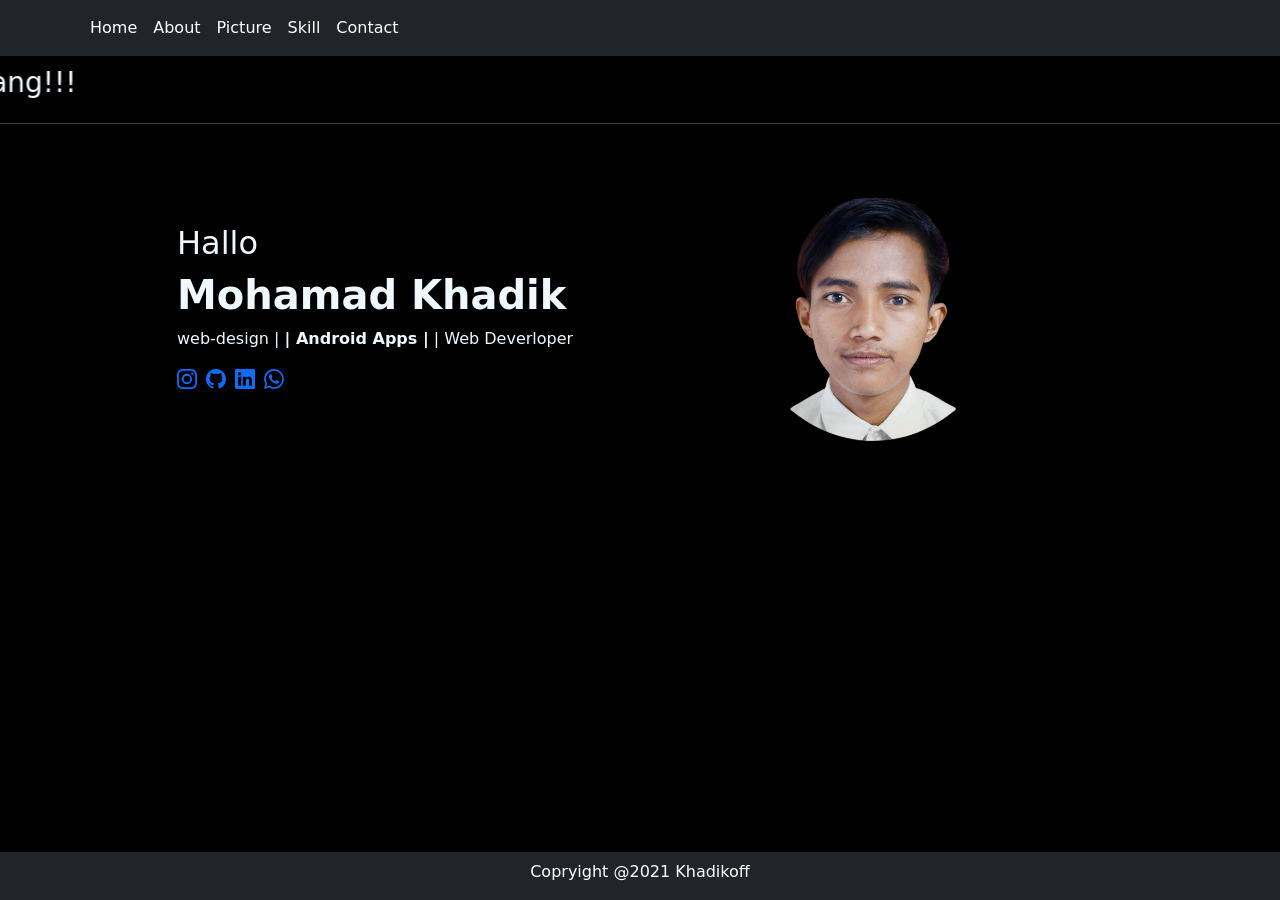
==== index.html @ 0163ffd8 "menDgganti nama file" ====
<!DOCTYPE html>
<html lang="en">
<head>
    <!-- Required meta tags -->
    <meta charset="utf-8">
    <meta name="viewport" content="width=device-width, initial-scale=1">
    <title>portofolio | Khadik</title>
    <!-- Bootstrap CSS -->
    <link href="https://cdn.jsdelivr.net/npm/bootstrap@5.1.3/dist/css/bootstrap.min.css" rel="stylesheet" integrity="sha384-1BmE4kWBq78iYhFldvKuhfTAU6auU8tT94WrHftjDbrCEXSU1oBoqyl2QvZ6jIW3" crossorigin="anonymous">

    <!-- css manual -->
    <link rel="stylesheet" href="style.css">
    
</head>
<body style="background-color: black;">
    <!-- Navbar  -->
    <nav class="navbar navbar-expand-lg navbar-dark bg-dark">
        <div class="container">
          <div class="collapse navbar-collapse" id="navbarNavAltMarkup">
            <div class="navbar-nav ">
              <a class="nav-link active" aria-current="page" href="portofolio.html">Home</a>
              <a class="nav-link active" aria-current="page" href="./komponen/About.html">About</a>
              <a class="nav-link active" aria-current="page" href="./komponen/Picture.html">Picture</a>
              <a class="nav-link active" aria-current="page" href="./komponen/Skill.html">Skill</a>
              <a class="nav-link active" aria-current="page" href="./komponen/Contact.html">Contact</a>
            </div>
          </div>
        </div>
      </nav>
    <!-- Akhir Navbar -->
      <h3 style="margin-top: 10px; text-align: center; color: aliceblue;"><marquee behavior="1" scrollamount=”3″ direction="right">Selamat Datang!!! </marquee></h3> 
      <hr style="color: antiquewhite;">
    <!-- Home -->
    <section id="hero">
        <div class="container position-relative ">
            <div class="row">
                <div class="col-lg-5 col-md-7 offset-lg-1 my-auto order-1 text-center text-lg-start ">
                    <h2>Hallo</h2>
                    <h1 class="fw-bold">Mohamad Khadik <br> </h1>
                    <p>web-design | <span class="fw-bold color-warning justify-content-center" > | Android Apps |</span> | Web Deverloper</p>
                    <a href="https://www.instagram.com/khadik_86/" class="color-light"><svg xmlns="http://www.w3.org/2000/svg" width="20" height="20" fill="currentColor" class="bi bi-instagram" viewBox="0 0 16 16">
                        <path d="M8 0C5.829 0 5.556.01 4.703.048 3.85.088 3.269.222 2.76.42a3.917 3.917 0 0 0-1.417.923A3.927 3.927 0 0 0 .42 2.76C.222 3.268.087 3.85.048 4.7.01 5.555 0 5.827 0 8.001c0 2.172.01 2.444.048 3.297.04.852.174 1.433.372 1.942.205.526.478.972.923 1.417.444.445.89.719 1.416.923.51.198 1.09.333 1.942.372C5.555 15.99 5.827 16 8 16s2.444-.01 3.298-.048c.851-.04 1.434-.174 1.943-.372a3.916 3.916 0 0 0 1.416-.923c.445-.445.718-.891.923-1.417.197-.509.332-1.09.372-1.942C15.99 10.445 16 10.173 16 8s-.01-2.445-.048-3.299c-.04-.851-.175-1.433-.372-1.941a3.926 3.926 0 0 0-.923-1.417A3.911 3.911 0 0 0 13.24.42c-.51-.198-1.092-.333-1.943-.372C10.443.01 10.172 0 7.998 0h.003zm-.717 1.442h.718c2.136 0 2.389.007 3.232.046.78.035 1.204.166 1.486.275.373.145.64.319.92.599.28.28.453.546.598.92.11.281.24.705.275 1.485.039.843.047 1.096.047 3.231s-.008 2.389-.047 3.232c-.035.78-.166 1.203-.275 1.485a2.47 2.47 0 0 1-.599.919c-.28.28-.546.453-.92.598-.28.11-.704.24-1.485.276-.843.038-1.096.047-3.232.047s-2.39-.009-3.233-.047c-.78-.036-1.203-.166-1.485-.276a2.478 2.478 0 0 1-.92-.598 2.48 2.48 0 0 1-.6-.92c-.109-.281-.24-.705-.275-1.485-.038-.843-.046-1.096-.046-3.233 0-2.136.008-2.388.046-3.231.036-.78.166-1.204.276-1.486.145-.373.319-.64.599-.92.28-.28.546-.453.92-.598.282-.11.705-.24 1.485-.276.738-.034 1.024-.044 2.515-.045v.002zm4.988 1.328a.96.96 0 1 0 0 1.92.96.96 0 0 0 0-1.92zm-4.27 1.122a4.109 4.109 0 1 0 0 8.217 4.109 4.109 0 0 0 0-8.217zm0 1.441a2.667 2.667 0 1 1 0 5.334 2.667 2.667 0 0 1 0-5.334z"/>
                      </svg></a>
                      <a href="https://github.com/Khadik86"><svg xmlns="http://www.w3.org/2000/svg" width="20" height="20" fill="currentColor" class="bi bi-github ms-1" viewBox="0 0 16 16">
                        <path d="M8 0C3.58 0 0 3.58 0 8c0 3.54 2.29 6.53 5.47 7.59.4.07.55-.17.55-.38 0-.19-.01-.82-.01-1.49-2.01.37-2.53-.49-2.69-.94-.09-.23-.48-.94-.82-1.13-.28-.15-.68-.52-.01-.53.63-.01 1.08.58 1.23.82.72 1.21 1.87.87 2.33.66.07-.52.28-.87.51-1.07-1.78-.2-3.64-.89-3.64-3.95 0-.87.31-1.59.82-2.15-.08-.2-.36-1.02.08-2.12 0 0 .67-.21 2.2.82.64-.18 1.32-.27 2-.27.68 0 1.36.09 2 .27 1.53-1.04 2.2-.82 2.2-.82.44 1.1.16 1.92.08 2.12.51.56.82 1.27.82 2.15 0 3.07-1.87 3.75-3.65 3.95.29.25.54.73.54 1.48 0 1.07-.01 1.93-.01 2.2 0 .21.15.46.55.38A8.012 8.012 0 0 0 16 8c0-4.42-3.58-8-8-8z"/>
                      </svg></a>
                      <a href="https://www.linkedin.com/in/mohamad-khadik-502831223/"><svg xmlns="http://www.w3.org/2000/svg" width="20" height="20" fill="currentColor" class="bi bi-linkedin ms-1" viewBox="0 0 16 16">
                        <path d="M0 1.146C0 .513.526 0 1.175 0h13.65C15.474 0 16 .513 16 1.146v13.708c0 .633-.526 1.146-1.175 1.146H1.175C.526 16 0 15.487 0 14.854V1.146zm4.943 12.248V6.169H2.542v7.225h2.401zm-1.2-8.212c.837 0 1.358-.554 1.358-1.248-.015-.709-.52-1.248-1.342-1.248-.822 0-1.359.54-1.359 1.248 0 .694.521 1.248 1.327 1.248h.016zm4.908 8.212V9.359c0-.216.016-.432.08-.586.173-.431.568-.878 1.232-.878.869 0 1.216.662 1.216 1.634v3.865h2.401V9.25c0-2.22-1.184-3.252-2.764-3.252-1.274 0-1.845.7-2.165 1.193v.025h-.016a5.54 5.54 0 0 1 .016-.025V6.169h-2.4c.03.678 0 7.225 0 7.225h2.4z"/>
                      </svg></a>
                      <a href="https://wa.me/085727235899"><svg xmlns="http://www.w3.org/2000/svg" width="20" height="20" fill="currentColor" class="bi bi-whatsapp ms-1" viewBox="0 0 16 16">
                        <path d="M13.601 2.326A7.854 7.854 0 0 0 7.994 0C3.627 0 .068 3.558.064 7.926c0 1.399.366 2.76 1.057 3.965L0 16l4.204-1.102a7.933 7.933 0 0 0 3.79.965h.004c4.368 0 7.926-3.558 7.93-7.93A7.898 7.898 0 0 0 13.6 2.326zM7.994 14.521a6.573 6.573 0 0 1-3.356-.92l-.24-.144-2.494.654.666-2.433-.156-.251a6.56 6.56 0 0 1-1.007-3.505c0-3.626 2.957-6.584 6.591-6.584a6.56 6.56 0 0 1 4.66 1.931 6.557 6.557 0 0 1 1.928 4.66c-.004 3.639-2.961 6.592-6.592 6.592zm3.615-4.934c-.197-.099-1.17-.578-1.353-.646-.182-.065-.315-.099-.445.099-.133.197-.513.646-.627.775-.114.133-.232.148-.43.05-.197-.1-.836-.308-1.592-.985-.59-.525-.985-1.175-1.103-1.372-.114-.198-.011-.304.088-.403.087-.088.197-.232.296-.346.1-.114.133-.198.198-.33.065-.134.034-.248-.015-.347-.05-.099-.445-1.076-.612-1.47-.16-.389-.323-.335-.445-.34-.114-.007-.247-.007-.38-.007a.729.729 0 0 0-.529.247c-.182.198-.691.677-.691 1.654 0 .977.71 1.916.81 2.049.098.133 1.394 2.132 3.383 2.992.47.205.84.326 1.129.418.475.152.904.129 1.246.08.38-.058 1.171-.48 1.338-.943.164-.464.164-.86.114-.943-.049-.084-.182-.133-.38-.232z"/>
                      </svg></a>
                </div>
            </div>
                <div class="gambar">
                    <img src="./img/khadik.png" alt="" class="float-end hero-img">
                </div>
            </div>
        </div>
    </section>
    <!-- Akhir Home -->
<br><br><br><br>
<footer class="fixed-bottom text-center bg-dark mt-2">
    <p class="mt-2">Copryight @2021 Khadikoff</p>
    </footer>
</body>
</html>
---- style.css ----
.hero-img{
    width: 250px;
    margin-top: -200px;
    margin-right: 200px;
}
#hero{
    color: aliceblue;
    margin-top: -80px;
}
.row{
    margin-top: 180px;
}
/* footer */
footer {
    text-align: center;
    padding: auto ;
    background-color: DarkSalmon;
    color: white;
  }
  /* card */
.card{
   float: left;
   margin-left: 100px;
   margin-top: 10px;
}
.h3 {
    margin-top: 20px;
    font-size: 20px;
    color: aliceblue;
    margin-left: 250px;
}
/* skil */
.progress{
    margin-left:250px;
}
.skilll{
    margin-top: 10px;
    margin-left: 300px;
}
/* contact */
.contact{
    color: aliceblue;
    font-family: 'Segoe UI', Tahoma, Geneva, Verdana, sans-serif;
    text-align: center;
    margin-top: 10px;
}
.contact-me{
    margin-top: 50px;
}
label{
    color: aliceblue;
    text-align: center;
}
.form-label{
    margin-left: 350px;
}
.form-control{
    margin-left: 350px;
}
.btn{
    margin-left: 350px;
}
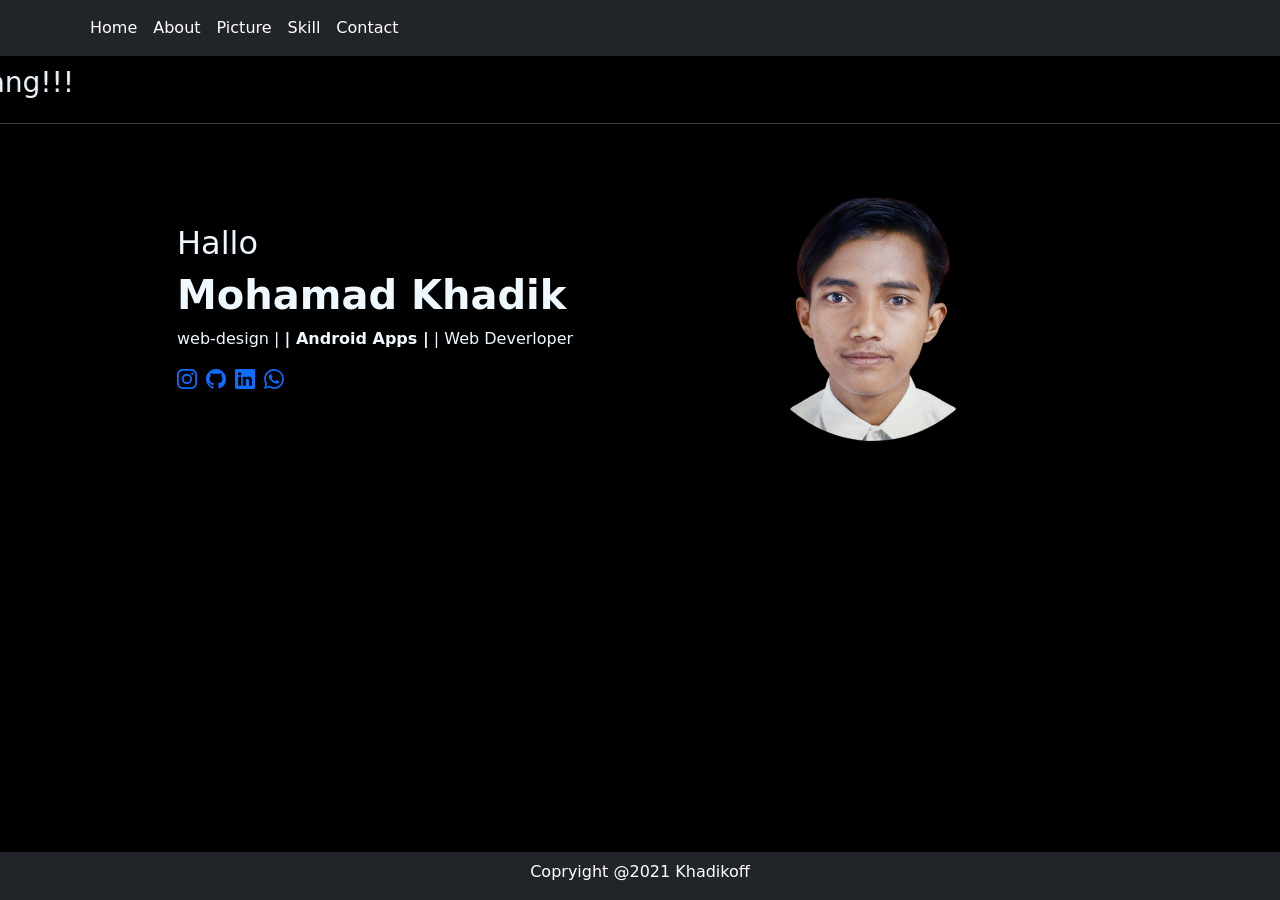
==== commit 87daa9d1: "index.html mengganti sebuah herf dengan panggilan" ====
--- a/index.html
+++ b/index.html
@@ -18,7 +18,7 @@
         <div class="container">
           <div class="collapse navbar-collapse" id="navbarNavAltMarkup">
             <div class="navbar-nav ">
-              <a class="nav-link active" aria-current="page" href="portofolio.html">Home</a>
+              <a class="nav-link active" aria-current="page" href="index.html">Home</a>
               <a class="nav-link active" aria-current="page" href="./komponen/About.html">About</a>
               <a class="nav-link active" aria-current="page" href="./komponen/Picture.html">Picture</a>
               <a class="nav-link active" aria-current="page" href="./komponen/Skill.html">Skill</a>
@@ -64,4 +64,4 @@
     <p class="mt-2">Copryight @2021 Khadikoff</p>
     </footer>
 </body>
-</html>+</html>
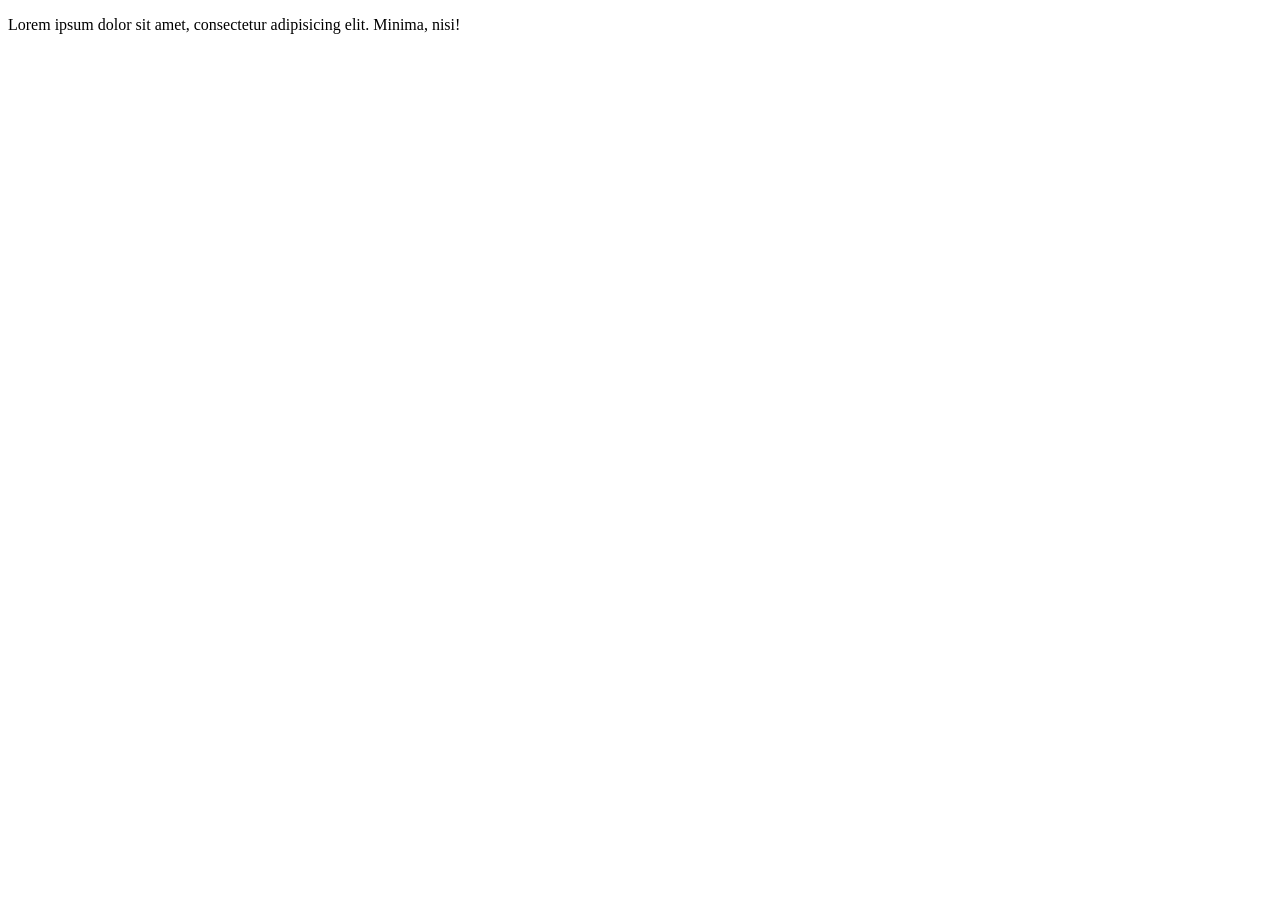
==== commit 51b79d98: "first commit" ====
--- a/index.html
+++ b/index.html
@@ -1,67 +1,12 @@
 <!DOCTYPE html>
 <html lang="en">
 <head>
-    <!-- Required meta tags -->
-    <meta charset="utf-8">
-    <meta name="viewport" content="width=device-width, initial-scale=1">
-    <title>portofolio | Khadik</title>
-    <!-- Bootstrap CSS -->
-    <link href="https://cdn.jsdelivr.net/npm/bootstrap@5.1.3/dist/css/bootstrap.min.css" rel="stylesheet" integrity="sha384-1BmE4kWBq78iYhFldvKuhfTAU6auU8tT94WrHftjDbrCEXSU1oBoqyl2QvZ6jIW3" crossorigin="anonymous">
-
-    <!-- css manual -->
-    <link rel="stylesheet" href="style.css">
-    
+    <meta charset="UTF-8">
+    <meta http-equiv="X-UA-Compatible" content="IE=edge">
+    <meta name="viewport" content="width=device-width, initial-scale=1.0">
+    <title>Document</title>
 </head>
-<body style="background-color: black;">
-    <!-- Navbar  -->
-    <nav class="navbar navbar-expand-lg navbar-dark bg-dark">
-        <div class="container">
-          <div class="collapse navbar-collapse" id="navbarNavAltMarkup">
-            <div class="navbar-nav ">
-              <a class="nav-link active" aria-current="page" href="index.html">Home</a>
-              <a class="nav-link active" aria-current="page" href="./komponen/About.html">About</a>
-              <a class="nav-link active" aria-current="page" href="./komponen/Picture.html">Picture</a>
-              <a class="nav-link active" aria-current="page" href="./komponen/Skill.html">Skill</a>
-              <a class="nav-link active" aria-current="page" href="./komponen/Contact.html">Contact</a>
-            </div>
-          </div>
-        </div>
-      </nav>
-    <!-- Akhir Navbar -->
-      <h3 style="margin-top: 10px; text-align: center; color: aliceblue;"><marquee behavior="1" scrollamount=”3″ direction="right">Selamat Datang!!! </marquee></h3> 
-      <hr style="color: antiquewhite;">
-    <!-- Home -->
-    <section id="hero">
-        <div class="container position-relative ">
-            <div class="row">
-                <div class="col-lg-5 col-md-7 offset-lg-1 my-auto order-1 text-center text-lg-start ">
-                    <h2>Hallo</h2>
-                    <h1 class="fw-bold">Mohamad Khadik <br> </h1>
-                    <p>web-design | <span class="fw-bold color-warning justify-content-center" > | Android Apps |</span> | Web Deverloper</p>
-                    <a href="https://www.instagram.com/khadik_86/" class="color-light"><svg xmlns="http://www.w3.org/2000/svg" width="20" height="20" fill="currentColor" class="bi bi-instagram" viewBox="0 0 16 16">
-                        <path d="M8 0C5.829 0 5.556.01 4.703.048 3.85.088 3.269.222 2.76.42a3.917 3.917 0 0 0-1.417.923A3.927 3.927 0 0 0 .42 2.76C.222 3.268.087 3.85.048 4.7.01 5.555 0 5.827 0 8.001c0 2.172.01 2.444.048 3.297.04.852.174 1.433.372 1.942.205.526.478.972.923 1.417.444.445.89.719 1.416.923.51.198 1.09.333 1.942.372C5.555 15.99 5.827 16 8 16s2.444-.01 3.298-.048c.851-.04 1.434-.174 1.943-.372a3.916 3.916 0 0 0 1.416-.923c.445-.445.718-.891.923-1.417.197-.509.332-1.09.372-1.942C15.99 10.445 16 10.173 16 8s-.01-2.445-.048-3.299c-.04-.851-.175-1.433-.372-1.941a3.926 3.926 0 0 0-.923-1.417A3.911 3.911 0 0 0 13.24.42c-.51-.198-1.092-.333-1.943-.372C10.443.01 10.172 0 7.998 0h.003zm-.717 1.442h.718c2.136 0 2.389.007 3.232.046.78.035 1.204.166 1.486.275.373.145.64.319.92.599.28.28.453.546.598.92.11.281.24.705.275 1.485.039.843.047 1.096.047 3.231s-.008 2.389-.047 3.232c-.035.78-.166 1.203-.275 1.485a2.47 2.47 0 0 1-.599.919c-.28.28-.546.453-.92.598-.28.11-.704.24-1.485.276-.843.038-1.096.047-3.232.047s-2.39-.009-3.233-.047c-.78-.036-1.203-.166-1.485-.276a2.478 2.478 0 0 1-.92-.598 2.48 2.48 0 0 1-.6-.92c-.109-.281-.24-.705-.275-1.485-.038-.843-.046-1.096-.046-3.233 0-2.136.008-2.388.046-3.231.036-.78.166-1.204.276-1.486.145-.373.319-.64.599-.92.28-.28.546-.453.92-.598.282-.11.705-.24 1.485-.276.738-.034 1.024-.044 2.515-.045v.002zm4.988 1.328a.96.96 0 1 0 0 1.92.96.96 0 0 0 0-1.92zm-4.27 1.122a4.109 4.109 0 1 0 0 8.217 4.109 4.109 0 0 0 0-8.217zm0 1.441a2.667 2.667 0 1 1 0 5.334 2.667 2.667 0 0 1 0-5.334z"/>
-                      </svg></a>
-                      <a href="https://github.com/Khadik86"><svg xmlns="http://www.w3.org/2000/svg" width="20" height="20" fill="currentColor" class="bi bi-github ms-1" viewBox="0 0 16 16">
-                        <path d="M8 0C3.58 0 0 3.58 0 8c0 3.54 2.29 6.53 5.47 7.59.4.07.55-.17.55-.38 0-.19-.01-.82-.01-1.49-2.01.37-2.53-.49-2.69-.94-.09-.23-.48-.94-.82-1.13-.28-.15-.68-.52-.01-.53.63-.01 1.08.58 1.23.82.72 1.21 1.87.87 2.33.66.07-.52.28-.87.51-1.07-1.78-.2-3.64-.89-3.64-3.95 0-.87.31-1.59.82-2.15-.08-.2-.36-1.02.08-2.12 0 0 .67-.21 2.2.82.64-.18 1.32-.27 2-.27.68 0 1.36.09 2 .27 1.53-1.04 2.2-.82 2.2-.82.44 1.1.16 1.92.08 2.12.51.56.82 1.27.82 2.15 0 3.07-1.87 3.75-3.65 3.95.29.25.54.73.54 1.48 0 1.07-.01 1.93-.01 2.2 0 .21.15.46.55.38A8.012 8.012 0 0 0 16 8c0-4.42-3.58-8-8-8z"/>
-                      </svg></a>
-                      <a href="https://www.linkedin.com/in/mohamad-khadik-502831223/"><svg xmlns="http://www.w3.org/2000/svg" width="20" height="20" fill="currentColor" class="bi bi-linkedin ms-1" viewBox="0 0 16 16">
-                        <path d="M0 1.146C0 .513.526 0 1.175 0h13.65C15.474 0 16 .513 16 1.146v13.708c0 .633-.526 1.146-1.175 1.146H1.175C.526 16 0 15.487 0 14.854V1.146zm4.943 12.248V6.169H2.542v7.225h2.401zm-1.2-8.212c.837 0 1.358-.554 1.358-1.248-.015-.709-.52-1.248-1.342-1.248-.822 0-1.359.54-1.359 1.248 0 .694.521 1.248 1.327 1.248h.016zm4.908 8.212V9.359c0-.216.016-.432.08-.586.173-.431.568-.878 1.232-.878.869 0 1.216.662 1.216 1.634v3.865h2.401V9.25c0-2.22-1.184-3.252-2.764-3.252-1.274 0-1.845.7-2.165 1.193v.025h-.016a5.54 5.54 0 0 1 .016-.025V6.169h-2.4c.03.678 0 7.225 0 7.225h2.4z"/>
-                      </svg></a>
-                      <a href="https://wa.me/085727235899"><svg xmlns="http://www.w3.org/2000/svg" width="20" height="20" fill="currentColor" class="bi bi-whatsapp ms-1" viewBox="0 0 16 16">
-                        <path d="M13.601 2.326A7.854 7.854 0 0 0 7.994 0C3.627 0 .068 3.558.064 7.926c0 1.399.366 2.76 1.057 3.965L0 16l4.204-1.102a7.933 7.933 0 0 0 3.79.965h.004c4.368 0 7.926-3.558 7.93-7.93A7.898 7.898 0 0 0 13.6 2.326zM7.994 14.521a6.573 6.573 0 0 1-3.356-.92l-.24-.144-2.494.654.666-2.433-.156-.251a6.56 6.56 0 0 1-1.007-3.505c0-3.626 2.957-6.584 6.591-6.584a6.56 6.56 0 0 1 4.66 1.931 6.557 6.557 0 0 1 1.928 4.66c-.004 3.639-2.961 6.592-6.592 6.592zm3.615-4.934c-.197-.099-1.17-.578-1.353-.646-.182-.065-.315-.099-.445.099-.133.197-.513.646-.627.775-.114.133-.232.148-.43.05-.197-.1-.836-.308-1.592-.985-.59-.525-.985-1.175-1.103-1.372-.114-.198-.011-.304.088-.403.087-.088.197-.232.296-.346.1-.114.133-.198.198-.33.065-.134.034-.248-.015-.347-.05-.099-.445-1.076-.612-1.47-.16-.389-.323-.335-.445-.34-.114-.007-.247-.007-.38-.007a.729.729 0 0 0-.529.247c-.182.198-.691.677-.691 1.654 0 .977.71 1.916.81 2.049.098.133 1.394 2.132 3.383 2.992.47.205.84.326 1.129.418.475.152.904.129 1.246.08.38-.058 1.171-.48 1.338-.943.164-.464.164-.86.114-.943-.049-.084-.182-.133-.38-.232z"/>
-                      </svg></a>
-                </div>
-            </div>
-                <div class="gambar">
-                    <img src="./img/khadik.png" alt="" class="float-end hero-img">
-                </div>
-            </div>
-        </div>
-    </section>
-    <!-- Akhir Home -->
-<br><br><br><br>
-<footer class="fixed-bottom text-center bg-dark mt-2">
-    <p class="mt-2">Copryight @2021 Khadikoff</p>
-    </footer>
+<body>
+    <p>Lorem ipsum dolor sit amet, consectetur adipisicing elit. Minima, nisi!</p>
 </body>
-</html>
+</html>
